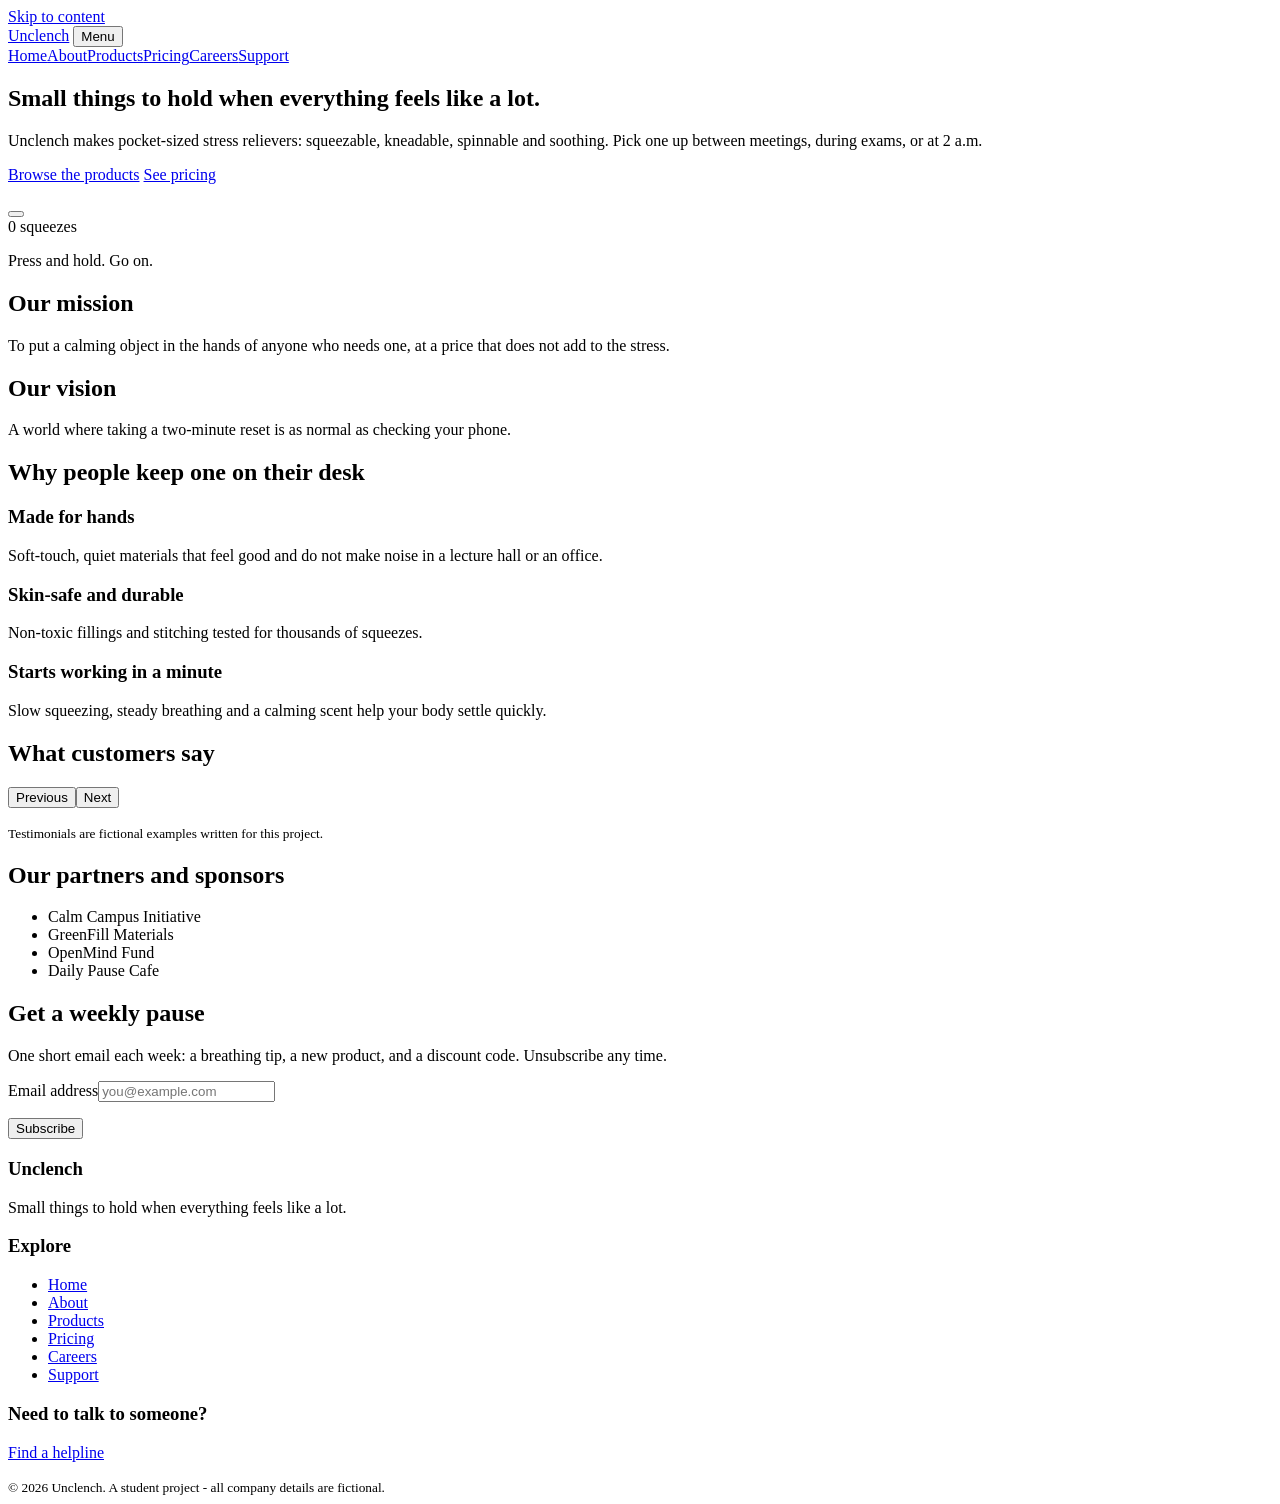
==== index.html @ a6222d25 "added initial html files" ====
<!DOCTYPE html>
<html lang="en">

<head>
    <meta charset="UTF-8">
    <meta name="viewport" content="width=device-width, initial-scale=1">
    <title>Home | Unclench</title>
    <meta name="description" content="Unclench makes small, tactile stress relievers for busy people.">
    <link rel="preconnect" href="https://fonts.googleapis.com">
    <link rel="preconnect" href="https://fonts.gstatic.com" crossorigin>
    <link
        href="https://fonts.googleapis.com/css2?family=Bricolage+Grotesque:wght@600;700;800&family=Figtree:wght@400;600;700&display=swap"
        rel="stylesheet">
    <link rel="stylesheet" href="css/styles.css">
</head>

<body>
    <a class="skip" href="#main">Skip to content</a>
    <header class="site-header">
        <div class="wrap bar">
            <a class="brand" href="index.html">Unclench</a>
            <button class="nav-toggle" aria-expanded="false" aria-controls="nav">Menu</button>
            <nav id="nav" aria-label="Main"><a href="index.html">Home</a><a href="about.html">About</a><a
                    href="features.html">Products</a><a href="pricing.html">Pricing</a><a
                    href="careers.html">Careers</a><a href="support.html">Support</a></nav>
        </div>
    </header>
    <main id="main">

        <section class="hero">
            <div class="wrap">
                <div>
                    <h1>Small things to hold when everything feels like a lot.</h1>
                    <p class="lead">Unclench makes pocket-sized stress relievers: squeezable, kneadable, spinnable and
                        soothing. Pick one up between meetings, during exams, or at 2 a.m.</p>
                    <p><a class="btn" href="features.html">Browse the products</a> <a class="btn ghost"
                            href="pricing.html">See pricing</a></p>
                </div>
                <div class="ball-stage">
                    <button class="ball" id="ball" aria-label="Squeeze the stress ball"></button>
                    <div class="counter"><span id="count">0</span> squeezes</div>
                    <p class="ball-msg" id="ballMsg" aria-live="polite">Press and hold. Go on.</p>
                </div>
            </div>
        </section>

        <section class="section tint">
            <div class="wrap split">
                <div>
                    <h2>Our mission</h2>
                    <p>To put a calming object in the hands of anyone who needs one, at a price that does not add to the
                        stress.</p>
                </div>
                <div>
                    <h2>Our vision</h2>
                    <p>A world where taking a two-minute reset is as normal as checking your phone.</p>
                </div>
            </div>
        </section>

        <section class="section">
            <div class="wrap">
                <h2>Why people keep one on their desk</h2>
                <div class="cards">
                    <div class="card">
                        <h3>Made for hands</h3>
                        <p>Soft-touch, quiet materials that feel good and do not make noise in a lecture hall or an
                            office.</p>
                    </div>
                    <div class="card">
                        <h3>Skin-safe and durable</h3>
                        <p>Non-toxic fillings and stitching tested for thousands of squeezes.</p>
                    </div>
                    <div class="card">
                        <h3>Starts working in a minute</h3>
                        <p>Slow squeezing, steady breathing and a calming scent help your body settle quickly.</p>
                    </div>
                </div>
            </div>
        </section>

        <section class="section tint">
            <div class="wrap">
                <h2>What customers say</h2>
                <div class="slider" id="slider" aria-roledescription="carousel">
                    <blockquote id="slideText"></blockquote>
                    <div class="ctrl"><button id="prev" aria-label="Previous testimonial">Previous</button><button
                            id="next" aria-label="Next testimonial">Next</button><span id="slideWho"></span></div>
                </div>
                <p class="muted"><small>Testimonials are fictional examples written for this project.</small></p>
            </div>
        </section>

        <section class="section">
            <div class="wrap">
                <h2>Our partners and sponsors</h2>
                <ul class="sponsors">
                    <li>Calm Campus Initiative</li>
                    <li>GreenFill Materials</li>
                    <li>OpenMind Fund</li>
                    <li>Daily Pause Cafe</li>
                </ul>
            </div>
        </section>

        <section class="section tint">
            <div class="wrap split">
                <div>
                    <h2>Get a weekly pause</h2>
                    <p>One short email each week: a breathing tip, a new product, and a discount code. Unsubscribe any
                        time.</p>
                </div>
                <form id="subForm" novalidate>
                    <div class="field"><label for="subEmail">Email address</label><input id="subEmail" type="email"
                            autocomplete="email" placeholder="you@example.com">
                        <p class="error" id="subError" aria-live="polite"></p>
                    </div>
                    <button class="btn" type="submit">Subscribe</button>
                    <p id="subOk" class="success" hidden></p>
                </form>
            </div>
        </section>

    </main>
    <footer class="site-footer">
        <div class="wrap">
            <div class="cols">
                <div>
                    <h3>Unclench</h3>
                    <p>Small things to hold when everything feels like a lot.</p>
                </div>
                <div>
                    <h3>Explore</h3>
                    <ul>
                        <li><a href="index.html">Home</a></li>
                        <li><a href="about.html">About</a></li>
                        <li><a href="features.html">Products</a></li>
                        <li><a href="pricing.html">Pricing</a></li>
                        <li><a href="careers.html">Careers</a></li>
                        <li><a href="support.html">Support</a></li>
                    </ul>
                </div>
                <div>
                    <h3>Need to talk to someone?</h3>
                    <p><a href="support.html">Find a helpline</a></p>
                </div>
            </div>
            <small>&copy; <span id="year">2026</span> Unclench. A student project - all company details are
                fictional.</small>
        </div>
    </footer>
    <script src="js/main.js" defer></script>
    <script src="js/home.js" defer></script>
</body>

</html>
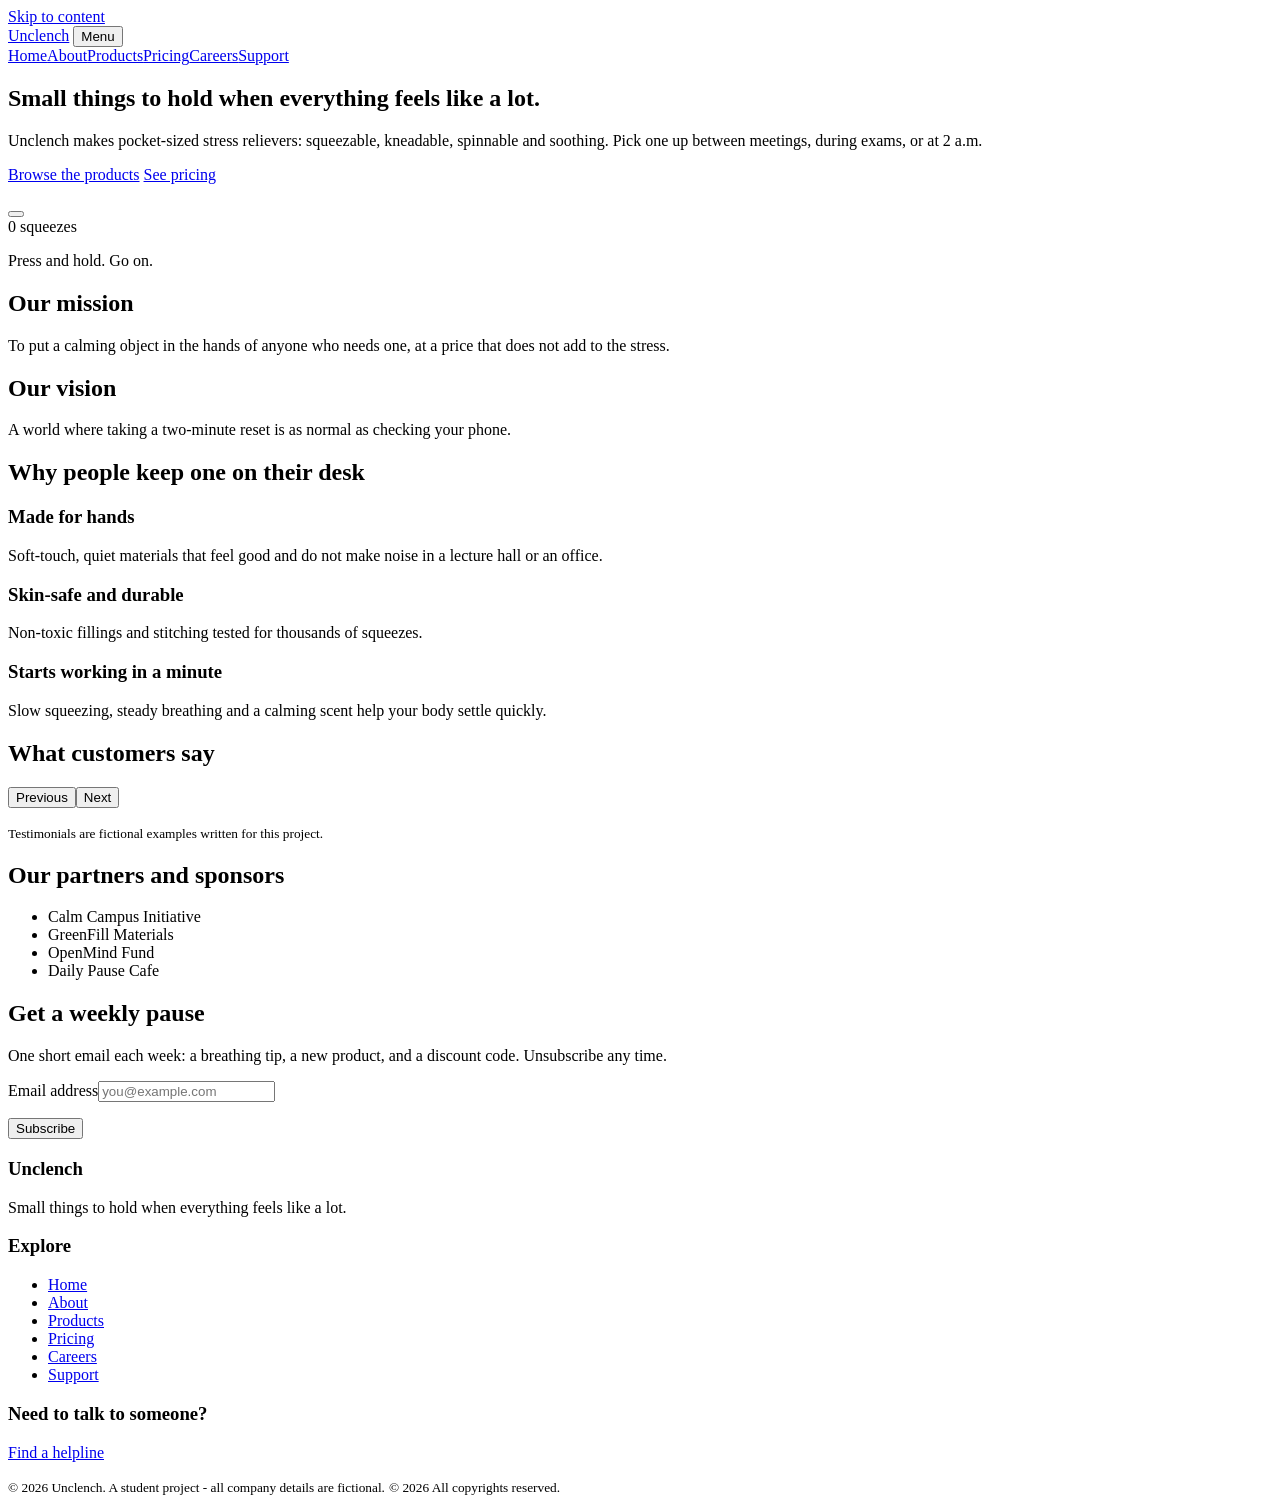
==== commit ebfe4095: "Updated html files" ====
--- a/index.html
+++ b/index.html
@@ -147,6 +147,8 @@
             </div>
             <small>&copy; <span id="year">2026</span> Unclench. A student project - all company details are
                 fictional.</small>
+            <small>&copy; <span id="year">2026</span> All copyrights reserved.</small>
+
         </div>
     </footer>
     <script src="js/main.js" defer></script>
